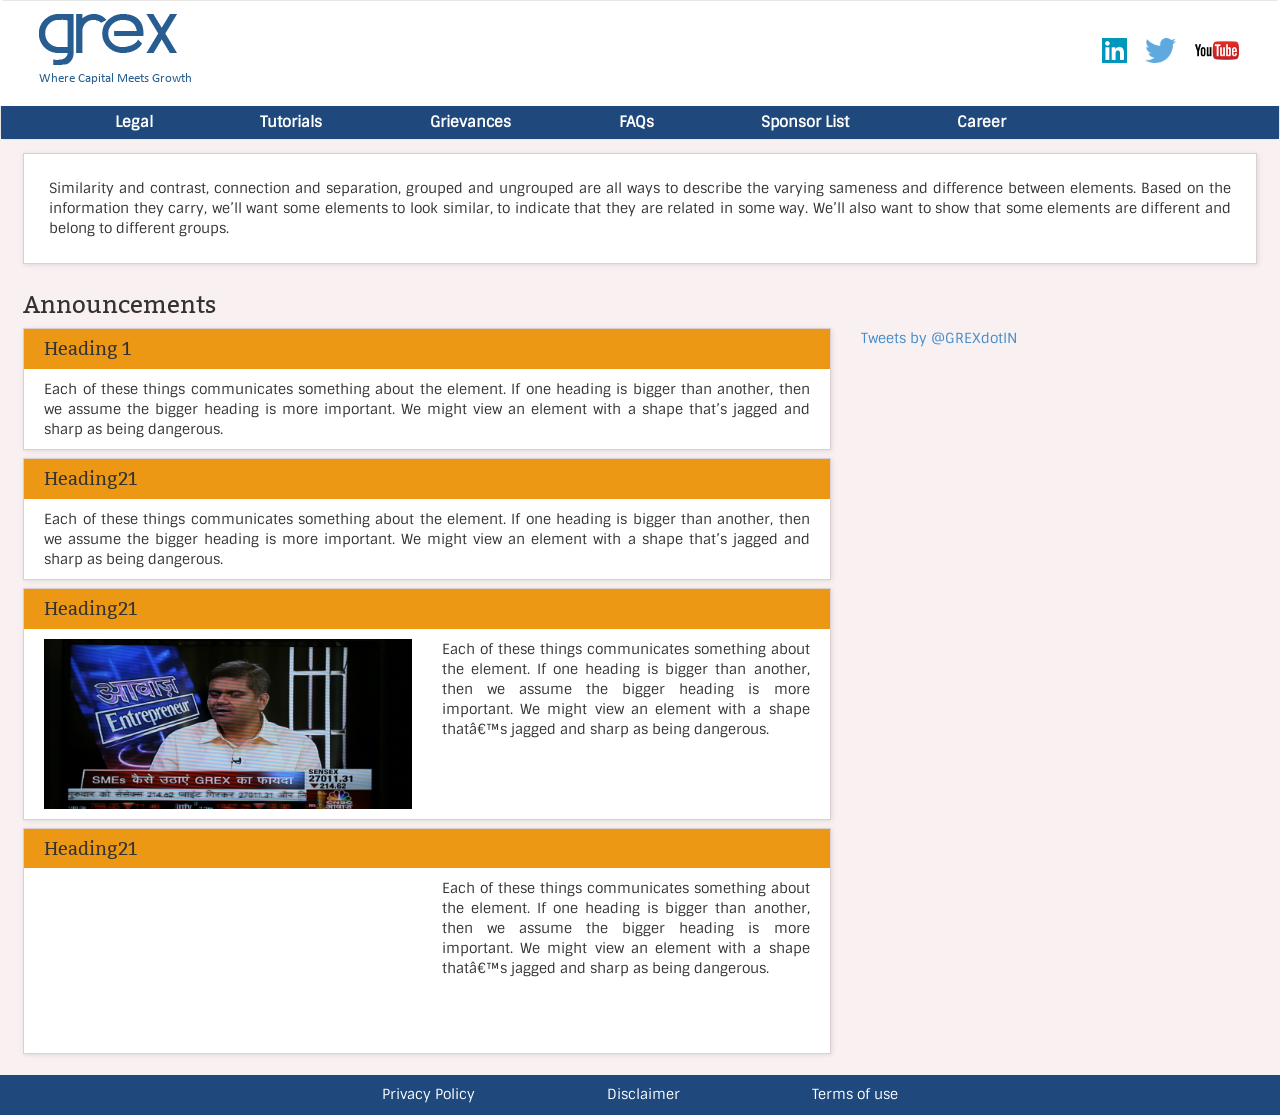
==== index.html @ cd41314b "grex.info all files" ====
<html>
	<head>
		<link href="css/bootstrap.min.css" rel="stylesheet" />
		<link href="css/index.css" rel="stylesheet"/>
		
		<script src="js/jquery-2.1.1.min.js"></script>
		<script src="js/bootstrap.min.js"></script>
		<script src="js/index.js"></script>
	</head>
	<body>
		<div id="header"></div>
		
		<div class="container-fluid background paddingBody">
			<div class="row">
				
				
				<div class="col-lg-12 col-md-12 col-xs-12">
					<div class="row card description">
						<div class="col-lg-12 col-xs-12 col-md-12 card-content">
							Similarity and contrast, connection and separation, grouped and ungrouped are
all ways to describe the varying sameness and difference between elements.
Based on the information they carry, we’ll want some elements to look similar,
to indicate that they are related in some way. We’ll also want to show that some
elements are different and belong to different groups.
						</div>
					</div>
					
				</div>
				
				
				
			</div>
		
			<div class="row">
				<div class="col-lg-8 col-md-8 col-xs-8 left-side announcements">
					
					<h3>Announcements</h3>
					
					<div class="card">
						<div class="card-heading">
							<h4>Heading 1</h4>		
						</div>
						
						<div class="card-content">
							Each of these things communicates something about the element. If one heading is bigger than another, then we
assume the bigger heading is more important. We might view an element with a shape that’s jagged and sharp
as being dangerous.
						</div>
					</div>
					
					
					<div class="card">
						<div class="card-heading">
							<h4>Heading21</h4>		
						</div>
						
						<div class="card-content">
							Each of these things communicates something about the element. If one heading is bigger than another, then we
assume the bigger heading is more important. We might view an element with a shape that’s jagged and sharp
as being dangerous.
						</div>
					</div>
					
					<div class="card">
						<div class="card-heading">
							<h4>Heading21</h4>		
						</div>
						
						<div class="card-content">
							<div class="row">
								<div class="col-lg-6 col-md-6 col-xs-6 card-image">
									<img src="images/announcement/mki.jpeg" />
								</div>
								<div class="col-lg-6 col-md-6 col-xs-6 ">
									Each of these things communicates something about the element. If one heading is bigger than another, then we assume the bigger heading is more important. We might view an element with a shape thatâ€™s jagged and sharp as being dangerous.
								</div>
							</div>
						</div>
					</div>
					
					<div class="card">
						<div class="card-heading">
							<h4>Heading21</h4>		
						</div>
						
						<div class="card-content">
							<div class="row">
								<div class="col-lg-6 col-md-6 col-xs-6 card-video">
									<iframe src="https://www.youtube.com/embed/W9gJWY_guM8" frameborder="0" allowfullscreen></iframe>
								</div>
								<div class="col-lg-6 col-md-6 col-xs-6 ">
									Each of these things communicates something about the element. If one heading is bigger than another, then we assume the bigger heading is more important. We might view an element with a shape thatâ€™s jagged and sharp as being dangerous.
								</div>
							</div>
						</div>
					</div>
					
					
					
				</div>
				
				<div class="col-lg-4 col-md-4 col-xs-4">
						<h3 style="opacity: 0">Tweets</h3>
						
					
						
				<a class="twitter-timeline" href="https://twitter.com/GREXdotIN" data-widget-id="596213461622755329">Tweets by @GREXdotIN</a>
<script>!function(d,s,id){var js,fjs=d.getElementsByTagName(s)[0],p=/^http:/.test(d.location)?'http':'https';if(!d.getElementById(id)){js=d.createElement(s);js.id=id;js.src=p+"://platform.twitter.com/widgets.js";fjs.parentNode.insertBefore(js,fjs);}}(document,"script","twitter-wjs");</script>
					
				</div>
			</div>
		</div>

<div id="footer"></div>
	
	</body>
</html>
---- css/index.css ----
@font-face {
    font-family: 'Bitter';
    src: url(font/Bitter-Regular.ttf);
}

@font-face {
    font-family: 'Raleway';
    src: url(font/Raleway-Regular.ttf);
}

@font-face {
    font-family: 'Calibri';
    src: url(font/Calibri.ttf);
}

@font-face {
    font-family: 'Sintony';
    src: url(font/Sintony-Regular.ttf);
}



body{
	/*font-family: 'Raleway';*//*
		
	*/
	/* font-family: 'Calibri';*/
	
	    font-family: 'Sintony';
	  width: 100vw;
  overflow-x: hidden;
	
}

h1,h2,h3,h4,h5{
	 font-family: 'Bitter';
}

h5{
	font-weight: bold;
}

.logoStuff{
	background: white;
}

.paddingBody{
	padding: 1% 3%;
}

.background.paddingBody {
  background: rgb(249, 241, 241);
    min-height: 73vh;
}

p.tagline{
	font-family: 'Calibri';
	font-size: 13px;
	  margin: 5px 0;
  color: #275D90;
}

.social {
  text-align: right;
    padding-top: 2%;
}

.social a {
  margin-left: 5%;
}

#navigation {
  background: #1f497d;
  color: white;
  text-align: center;
  padding: 0.5%;
}

.open a.dropdown-toggle{
	background: #1f497d !important;
}
.nav-heading {
  display: inline;
  margin: 5%;
}

#navigation a.dropdown-toggle,
.nav-head > a{
	color: white;
	font-weight: bold;
	font-size: 15px;
	padding: 0 !important;
}

footer a {
  color: white;
}

.nav-head > a{
	color: white !important;
}



.nav-head > a:hover,
.dropdown-toggle:hover,
footer a:hover {
	color: #d9b755 !important;
}

.dropdown-menu li:hover{
	background: #d9b755;
}

nav.navbar{
	margin-bottom: 0 !important;
}

.card {
  border: 1px solid rgb(221, 207, 207);
  background: white;
  margin-bottom: 8px;
  text-align: justify;
  box-shadow: 1px 1px 5px rgba(0,0,0,0.1);
  padding: 0;
}

.section{
	border-right: 1px solid rgb(221, 207, 207);
}

.description .card-content{
	  padding: 2% !important;
	  
}

.left-side{
	padding-left: 0;
}

.card-heading{
	
  margin: 0;
}

.announcements .card-heading{
	background: rgb(237, 152, 20);
}

.blue .card-heading{
	background:#2C79AE;
	color: white;
}

.blue .card-content {
  min-height: 150px;
}

.blue h4{
	  font-size: 22px;

}
.green{
	  background: #03493C;
  color: white;
}

.purple{
	background: #150F35;
	color: white;
}

.card-heading.red {
  background: #C22D0C;
  color: white;
}

.card-heading h4{
	margin: 0;
}

.card-heading,
.card-content,
.card-footer{
	 /* padding: 1% 2%;*//*
		 
	 */
	
	  padding: 10px 20px;
}

.card-footer a{
	font-weight: bold;
}

.card-image img{
	width: 100%;
	  margin-top: -5%;
}

.card-image {
  height: 170px;
  overflow: hidden;
}

.card-video iframe{
	  width: 100%;
  height: 165px;
}

/*
footer a {
  color: black !important;
}*/


footer{
	background: #1f497d;
	  height: 40px;
  padding-top: 0.7%;
}

.desc{
	padding-right: 1%;
}

.side-menu ul {
  list-style: none;
  padding: 0;
}

.side-menu li a {
  color: black;
}


.side-menu li a.active,
.side-menu li a:hover{
	color: #d9b755;
	font-weight: bold;
}

.side-menu li {
  margin-bottom: 5%;
}

.docName{
	text-align: right;
}

.card .line {
  border-top: 1px solid rgb(221, 207, 207);
  margin-bottom: 1%;
}

.pdfIcon{
	  width: 2.5%;
  margin-top: -0.5%;
  margin-right: 1%;
}

span.caret {
  display: none;
}

.navbar-nav {
	width: 100%;
}

.navbar-nav > li {
  margin-left: 8.5%;
}

.dropdown-menu{
	text-align: left;
}

h4.sub-title {
  margin-top: 3%;
}


.card iframe{
	width: 100%;
}

label.control-label {
  color: grey;
  margin-right: 8px;
}

button.card-heading {
  width: 100%;
  text-align: left;
  border: 0;
}

.hide{
	display: none;
}

.card ol{
	  padding-left: 18px;
  margin-top: 1%;
}
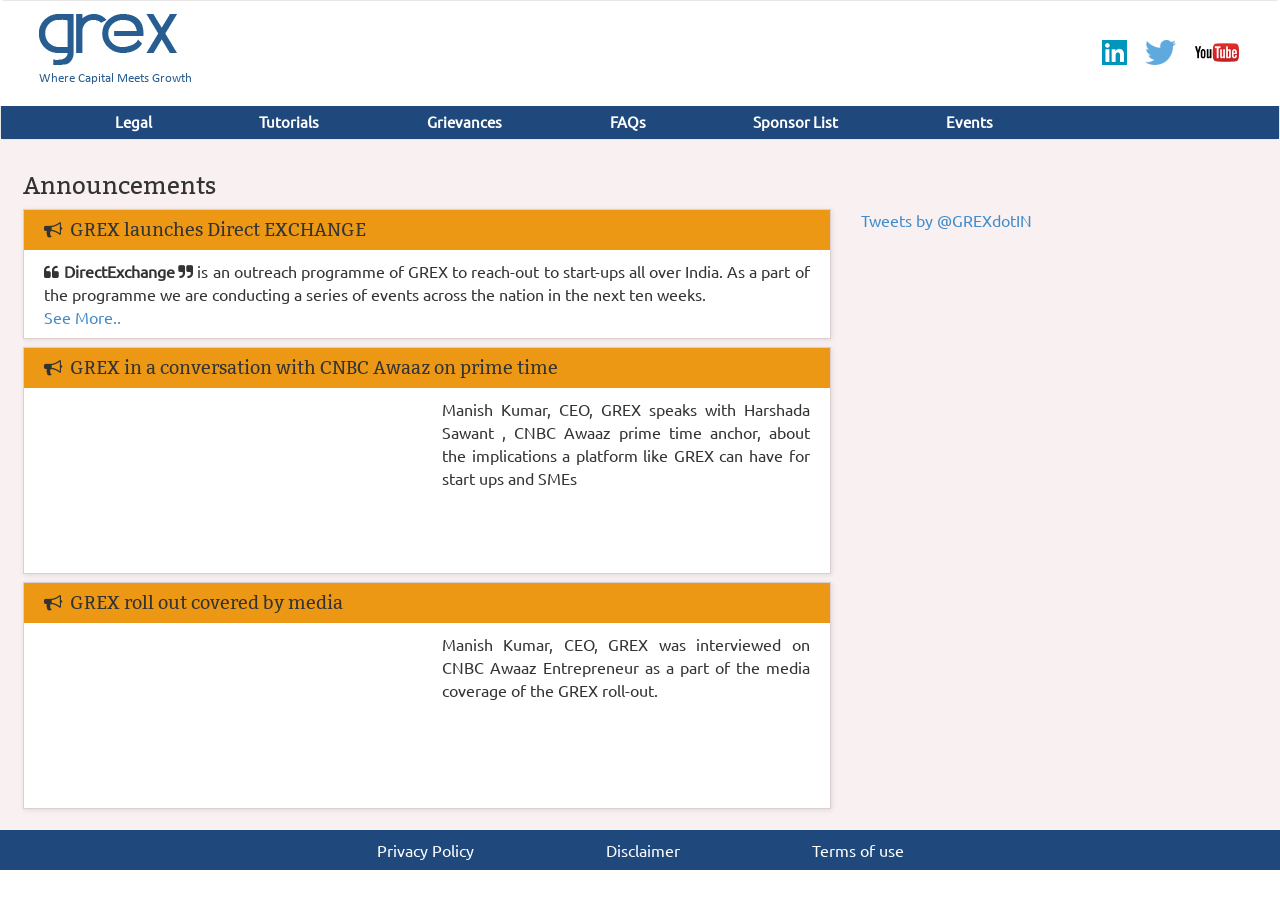
==== commit f0a139f1: "first" ====
--- a/index.html
+++ b/index.html
@@ -1,6 +1,7 @@
 <html>
 	<head>
 		<link href="css/bootstrap.min.css" rel="stylesheet" />
+		<link href="css/font-awesome.min.css" rel="stylesheet" />
 		<link href="css/index.css" rel="stylesheet"/>
 		
 		<script src="js/jquery-2.1.1.min.js"></script>
@@ -11,25 +12,27 @@
 		<div id="header"></div>
 		
 		<div class="container-fluid background paddingBody">
+		<!--
 			<div class="row">
-				
-				
-				<div class="col-lg-12 col-md-12 col-xs-12">
-					<div class="row card description">
-						<div class="col-lg-12 col-xs-12 col-md-12 card-content">
-							Similarity and contrast, connection and separation, grouped and ungrouped are
-all ways to describe the varying sameness and difference between elements.
-Based on the information they carry, we’ll want some elements to look similar,
-to indicate that they are related in some way. We’ll also want to show that some
-elements are different and belong to different groups.
+						
+						
+						<div class="col-lg-12 col-md-12 col-xs-12">
+							<div class="row card description">
+								<div class="col-lg-12 col-xs-12 col-md-12 card-content">
+									Similarity and contrast, connection and separation, grouped and ungrouped are
+		all ways to describe the varying sameness and difference between elements.
+		Based on the information they carry, weâ€™ll want some elements to look similar,
+		to indicate that they are related in some way. Weâ€™ll also want to show that some
+		elements are different and belong to different groups.
+								</div>
+							</div>
+							
 						</div>
+						
+						
+						
 					</div>
-					
-				</div>
-				
-				
-				
-			</div>
+				-->
 		
 			<div class="row">
 				<div class="col-lg-8 col-md-8 col-xs-8 left-side announcements">
@@ -38,63 +41,91 @@
 					
 					<div class="card">
 						<div class="card-heading">
-							<h4>Heading 1</h4>		
+							<h4><i class="fa fa-bullhorn"></i>GREX launches Direct EXCHANGE</h4>		
 						</div>
 						
 						<div class="card-content">
-							Each of these things communicates something about the element. If one heading is bigger than another, then we
-assume the bigger heading is more important. We might view an element with a shape that’s jagged and sharp
-as being dangerous.
+							<i class="fa fa-quote-left"></i><strong> DirectExchange</strong><i class="fa fa-quote-right"></i> is an outreach programme of GREX to reach-out to start-ups all over  India. As a part of the programme we are conducting a series of events across the nation in the next ten weeks.
+							<br>
+							<a href="events.html">See More..</a>
 						</div>
 					</div>
 					
 					
 					<div class="card">
 						<div class="card-heading">
-							<h4>Heading21</h4>		
+							<h4><i class="fa fa-bullhorn"></i>GREX in a conversation with CNBC Awaaz on prime time</h4>		
 						</div>
 						
 						<div class="card-content">
-							Each of these things communicates something about the element. If one heading is bigger than another, then we
-assume the bigger heading is more important. We might view an element with a shape that’s jagged and sharp
-as being dangerous.
-						</div>
-					</div>
-					
-					<div class="card">
-						<div class="card-heading">
-							<h4>Heading21</h4>		
-						</div>
-						
-						<div class="card-content">
-							<div class="row">
-								<div class="col-lg-6 col-md-6 col-xs-6 card-image">
-									<img src="images/announcement/mki.jpeg" />
-								</div>
-								<div class="col-lg-6 col-md-6 col-xs-6 ">
-									Each of these things communicates something about the element. If one heading is bigger than another, then we assume the bigger heading is more important. We might view an element with a shape thatâ€™s jagged and sharp as being dangerous.
-								</div>
-							</div>
-						</div>
-					</div>
-					
-					<div class="card">
-						<div class="card-heading">
-							<h4>Heading21</h4>		
-						</div>
-						
-						<div class="card-content">
-							<div class="row">
+								<div class="row">
 								<div class="col-lg-6 col-md-6 col-xs-6 card-video">
 									<iframe src="https://www.youtube.com/embed/W9gJWY_guM8" frameborder="0" allowfullscreen></iframe>
 								</div>
 								<div class="col-lg-6 col-md-6 col-xs-6 ">
-									Each of these things communicates something about the element. If one heading is bigger than another, then we assume the bigger heading is more important. We might view an element with a shape thatâ€™s jagged and sharp as being dangerous.
+									Manish Kumar, CEO, GREX speaks with Harshada Sawant , CNBC Awaaz prime time anchor, about the implications a platform like GREX can have for start ups and SMEs
 								</div>
 							</div>
+						
 						</div>
 					</div>
 					
+						<div class="card">
+						<div class="card-heading">
+							<h4><i class="fa fa-bullhorn"></i>GREX roll out covered by media</h4>		
+						</div>
+						
+						<div class="card-content">
+								<div class="row">
+								<div class="col-lg-6 col-md-6 col-xs-6 card-video">
+									<iframe src="https://www.youtube.com/embed/N4D2Pi7-pUA" frameborder="0" allowfullscreen></iframe>
+								</div>
+								<div class="col-lg-6 col-md-6 col-xs-6 ">
+									Manish Kumar, CEO, GREX was interviewed on CNBC Awaaz Entrepreneur as a part of the media coverage of the GREX roll-out.
+								</div>
+							</div>
+						
+						</div>
+					</div>
+					
+					<!--
+					<div class="card">
+											<div class="card-heading">
+												<h4>Heading21</h4>		
+											</div>
+											
+											<div class="card-content">
+												<div class="row">
+													<div class="col-lg-6 col-md-6 col-xs-6 card-image">
+														<img src="images/announcement/mki.jpeg" />
+													</div>
+													<div class="col-lg-6 col-md-6 col-xs-6 ">
+														Each of these things communicates something about the element. If one heading is bigger than another, then we assume the bigger heading is more important. We might view an element with a shape thatÃ¢â‚¬â„¢s jagged and sharp as being dangerous.
+													</div>
+												</div>
+											</div>
+										</div>
+										-->
+			<!--
+					
+								<div class="card">
+									<div class="card-heading">
+										<h4>Heading21</h4>		
+									</div>
+									
+									<div class="card-content">
+										<div class="row">
+											<div class="col-lg-6 col-md-6 col-xs-6 card-video">
+												<iframe src="https://www.youtube.com/embed/W9gJWY_guM8" frameborder="0" allowfullscreen></iframe>
+											</div>
+											<div class="col-lg-6 col-md-6 col-xs-6 ">
+												Each of these things communicates something about the element. If one heading is bigger than another, then we assume the bigger heading is more important. We might view an element with a shape thatÃ¢â‚¬â„¢s jagged and sharp as being dangerous.
+											</div>
+										</div>
+									</div>
+								</div>
+								
+						-->
 					
 					
 				</div>
--- a/css/index.css
+++ b/css/index.css
@@ -18,17 +18,29 @@
     src: url(font/Sintony-Regular.ttf);
 }
 
+@font-face {
+    font-family: 'Ubuntu';
+    src: url(font/Ubuntu-Regular.ttf);
+}
+
 
 
 body{
-	/*font-family: 'Raleway';*//*
+	
+    font-family: 'Ubuntu',sans-serif;
+	/*
+	font-family: 'Raleway';
+		*/
 		
-	*/
+	
 	/* font-family: 'Calibri';*/
 	
-	    font-family: 'Sintony';
+	 /*   font-family: 'Sintony';*//*
+		 
+	 */
 	  width: 100vw;
   overflow-x: hidden;
+  font-size: 16px;
 	
 }
 
@@ -244,7 +256,7 @@
   margin-bottom: 5%;
 }
 
-.docName{
+.docId{
 	text-align: right;
 }
 
@@ -303,3 +315,77 @@
 	  padding-left: 18px;
   margin-top: 1%;
 }
+
+i.fa.fa-bullhorn {
+  margin-right: 1%;
+}
+
+i.fa.fa-quote-right {
+  margin-left: 0.5%;
+}
+
+.event h4 {
+  margin-top: 5%;
+}
+
+.bgImg {
+  position: absolute;
+  height: 290px;
+  overflow: hidden;
+}
+
+.bgImg img{
+	width: 100%;
+	 margin-top: -17%;
+
+}
+
+.card.event {
+  width: 80%;
+  position: relative;
+  margin-left: 10%;
+  margin-top: 10%;
+    padding: 1% 5%;
+}
+
+.event p {
+  margin-top: 2%;
+  margin-bottom: 4%;
+}
+
+.schedule .card img{
+	width: 100%;
+}
+
+.date {
+  font-weight: bold;
+  font-size: 17px;
+}
+
+.location {
+  font-weight: bold;
+  font-size: 16px;
+}
+
+.eventLogo{
+	  width: 280px;
+}
+
+footer a:visited{
+	color: white;
+}
+
+.sponsorList .card{
+	min-height: 443px;
+}
+
+.filter{
+	  width: 213px;
+  padding: 0.2% 1%;
+  margin-bottom: 2%;
+}
+
+.filter option:hover{
+	background: #1f497d !important;
+	color: white;
+}
